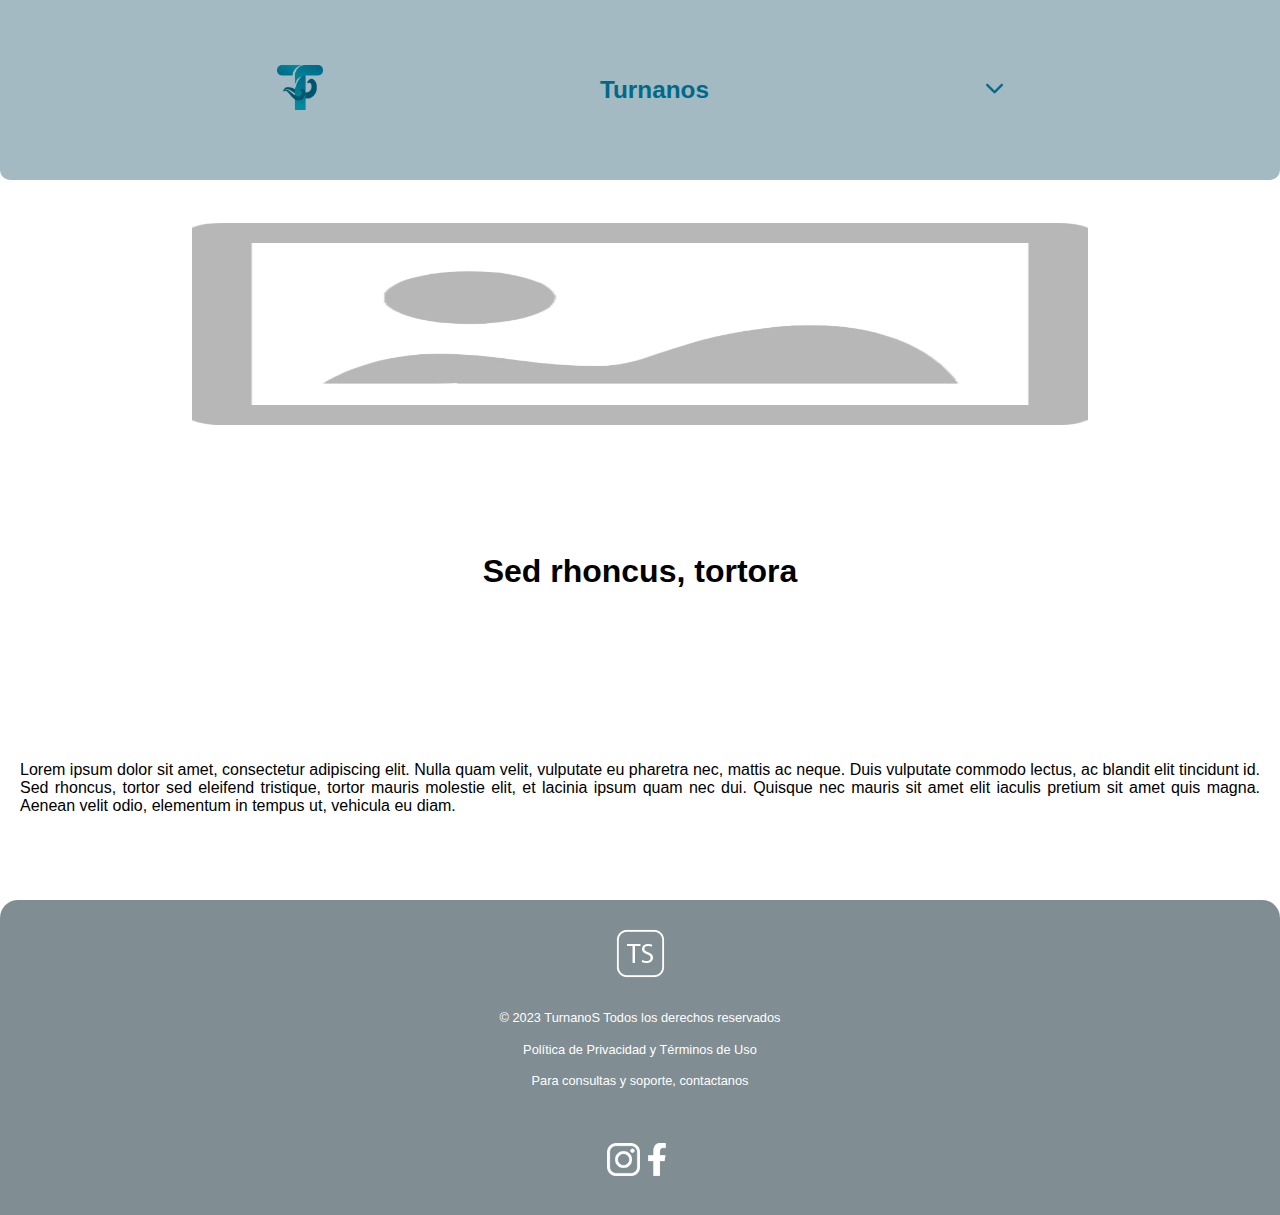
==== index.html @ adc16a26 "Correción del header general. Quité un id innecesario" ====
<!DOCTYPE html>
<html lang="es">
<head>
    <meta charset="UTF-8">
    <meta name="description" content="Esta página te ayudará a reservar turnos de manera online">
    <meta name="robots" content="index,follow">
    <meta name="viewport" content="width=device-width, initial-scale=1.0">
    <link rel="stylesheet" href="./CSS/styles.css">
    <title>Turnanos</title>
</head>
<body>
    <header>
        <figure>
            <a href="./index.html">
                <img id="icono_header" src="./assets/images/icono.png" alt="icono de la pagina">
            </a>
        </figure>
        <a href="./index.html">
            <h3>Turnanos</h3>
        </a>
        <input type="checkbox" id="menu_toggle">
        <label for="menu_toggle" id="menu_button"><img id="flecha_menu" src="./assets/images/flecha_menu.png" alt="menu"></label>
        <div class="menu">
            <div id="grid_menu_desplegable">
                <div id="encabezado_menu_desplegable">
                    <figure>
                        <a href="./index.html">
                            <img id="icono_header" src="./assets/images/icono.png" alt="icono de la pagina">
                        </a>
                    </figure>
                    <a href="./index.html">
                        <h3>Turnanos</h3>
                    </a>
                </div>
                <nav id="barra_de_navegacion">
                    <ul>
                        <li><a class="color_principal" href="#">¿Cómo Funciona?</a></li>
                        <li><a class="color_base" href="./pages/sobre_nosotros.html">Sobre Nosotros</a></li>
                        <li><a class="color_base" href="./pages/FAQs.html">FAQs</a></li>
                        <li id="list_item_botones">
                            <a href="./pages/turnos.html">
                                <input class="boton_navegacion_turnos" type="button" value="Turnos">
                            </a>
                            <a href="./pages/mi_negocio.html">
                                <input class="boton_navegacion_negocio" type="button" value="Mi Negocio">
                            </a>
                        </li>
                        <label for="menu_toggle" id="menu_close_button">
                            <img id="flecha_menu" src="./assets/images/flecha_menu_arriba.png" alt="menu">
                        </label>
                    </ul>
                </nav>
            </div>
        </div>
    </header>
    <main id="como_funciona">
        <section id="seccion_foto">
            <img id="imagen_index" src="./assets/images/placeHolderImage.png" alt="foto_como_funciona?">
        </section>
        <section id="seccion_texto">
            <h1>Sed rhoncus, tortora</h1>
            <p>Lorem ipsum dolor sit amet, consectetur adipiscing elit. Nulla quam velit, vulputate eu pharetra nec,
                mattis ac neque. Duis vulputate commodo lectus, ac blandit elit tincidunt id. Sed rhoncus, tortor sed
                eleifend tristique, tortor mauris molestie elit, et lacinia ipsum quam nec dui. Quisque nec mauris sit
                amet elit iaculis pretium sit amet quis magna. Aenean velit odio, elementum in tempus ut, vehicula eu
                diam.</p>
        </section>
    </main>
    <footer>
        <figure id="icono_footer">
            <a href="./index.html">
                <img src="./assets/images/icono_blanco.png" alt="icono TurnanoS">
            </a>
        </figure>
        <a id="texto1_footer" href="#">© 2023 TurnanoS Todos los derechos reservados</a>
        <a id="texto2_footer" href="#">Política de Privacidad y Términos de Uso</a>
        <a id="texto3_footer" href="#">Para consultas y soporte, contactanos</a>
        <figure id="iconos_redes">
            <img src="./assets/images/icono_instagram.png" alt="icono de instagram">
            <img src="./assets/images/icono_facebook.png" alt="icono de facebook">
        </figure>
    </footer>
</body>
</html>
---- CSS/styles.css ----
* {
    margin: 0;
    padding: 0;
    box-sizing: border-box;
}

@import url('https://fonts.googleapis.com/css2?family=Josefin+Sans:wght@100;300;700&display=swap');

/* seccion de iconos */

#icono_header {
    height: 45px;
}

#flecha_menu {
    height: 17px;
}

body {
    display: grid;
    font-family: 'Josefin Sans', sans-serif;
    width: 100%;
    height: 100vh;
    grid-template-columns: 100%;
    grid-template-rows: 20vh 80vh 35vh;
    grid-template-areas: 
    "header"
    "main"
    "footer";
}

main#como_funciona {
    display: grid;
    height: 100%;
    width: 100%;
    grid-template-columns: 100%;
    grid-template-rows: 40% 60%;
    grid-template-areas: 
    "foto"
    "texto";
}

header {
    background-color: #a3bac3;
    display: flex;
    grid-area: header;
    flex-direction: row;
    justify-content: space-evenly;
    align-items: center;
    font-size: 1.3em;
    border-bottom-left-radius: 10px;
    border-bottom-right-radius: 10px;
}

header a {
    text-decoration: none;
    color: #006989;
}

#seccion_foto {
    display: flex;
    height: 100%;
    width: 100%;
    grid-area: foto;
    justify-content: center;
    align-items: center;
}

#imagen_index {
    height: 70%;
    width: 70%;
}

#seccion_texto {
    display: flex;
    height: 100%;
    width: 100%;
    grid-area: texto;
    flex-direction: column;
    justify-content: space-around;
    font-size: 1em;
    padding: 0px 20px 0px 20px;
}

#seccion_texto h1 {
    text-align: center;
}

#seccion_texto p {
    text-align: justify;
}

footer {
    background-color: #808d92;
    display: grid;
    grid-area: footer;
    height: 100%;
    width: 100%;
    grid-template-columns: 100%;
    grid-template-rows: 35% 10% 10% 10% 35%;
    grid-template-areas:
    "icono_footer"
    "texto1_footer"
    "texto2_footer"
    "texto3_footer"
    "iconos_redes";
    border-top-left-radius: 18px;
    border-top-right-radius: 18px;
}

#icono_footer {
    display: flex;
    grid-area: icono_footer;
    flex-direction: row;
    justify-content: center;
    align-items: center;
}

#icono_footer img {
    height: 50%;
}

#texto1_footer {
    grid-area: texto1_footer;
}

#texto2_footer {
    grid-area: texto2_footer;
}

#texto3_footer {
    grid-area: texto3_footer;
}

#iconos_redes {
    display: flex;
    grid-area: iconos_redes;
    flex-direction: row;
    justify-content: center;
    align-items: center;
}

#iconos_redes img {
    height: 30%;
}

footer a {
    color: white;
    text-decoration: none;
    font-size: 0.8em;
    text-align: center;
}

/* Menu desplegable */

#menu_toggle {
    display: none;
}

.menu {
    background-color: #a3bac3;
    display: block;
    position: fixed;
    height: 100%;
    width: 100%;
    top: -100%;
    left: 0;
    transition: top 0.4s;
    z-index: 1;
}

#menu_toggle:checked + #menu_button + .menu {
    top: 0;
}

#grid_menu_desplegable {
    display: grid;
    grid-template-columns: 100%;
    grid-template-rows: 20vh 60vh 20vh;
    grid-template-areas:
    "header_menu"
    "opciones_menu";
}

#encabezado_menu_desplegable {
    display: flex;
    grid-area: header_menu;
    flex-direction: row;
    justify-content: center;
    align-items: center;

}

#barra_de_navegacion {
    grid-area: opciones_menu;
}

#barra_de_navegacion ul {
    list-style-type: none;
    display: flex;
    height: 100%;
    flex-direction: column;
    align-items: center;
    justify-content: space-evenly;
}

#list_item_botones {
    display: flex;
    height: 23%;
    width: 70%;
    flex-direction: column;
    justify-content: space-between;
    align-items: center;
}

.boton_navegacion_turnos {
    height: 100%;
    padding: 6px 22px 6px 22px;
    border: 2px solid #006989;
    background-color: white;
    color: #006989;
    border-radius: 14px;
    font-size: 0.8em;
}

.boton_navegacion_negocio {
    height: 100%;
    padding: 6px 10px 6px 10px;
    border: 2px solid #006989;
    background-color: #006989;
    color: white;
    border-radius: 14px;
    font-size: 0.8em;
}

#encabezado_menu_desplegable a {
    padding-right: 8px;
}

.color_principal {
    color: #006989;
}

.color_base {
    color: white;
}

/* PAGINA SOBRE NOSOTROS */

#main_sobre_nosotros {
    display: flex;
    justify-content: center;
    align-items: center;
    padding: 10px;
}

#main_sobre_nosotros iframe {
    display: flex;
    grid-area: texto;
    height: 50%;
    border-radius: 20px;    
}

#cuerpo_video_sobre_nosotros iframe {
    height: 50%;
}

/* PAGINA FAQs */

#body_FAQs {
    grid-template-columns: 100%;
    grid-template-rows: 20vh 160vh 35vh;
    grid-template-areas: 
    "header"
    "main"
    "footer";
}

#main_FAQs {
    display: grid;
    grid-area: main;
    height: 100%;
    width: 100%;
    grid-template-columns: 100%;
    grid-template-rows: 50% 50%;
    grid-template-areas:
    "preguntas_frecuentes"
    "consulta";
    justify-items: center;
    align-items: center;
}

#cuerpo_preguntas_frecuntes {
    grid-area: preguntas_frecuentes;
    display: grid;
    grid-template-columns: 100%;
    grid-template-rows: 5% 95%;
    grid-template-areas: 
    "titulo_faqs"
    "pregutas_faqs";
    justify-items: center;
    height: 90%;
    width: 90%;
}

#titulo_FAQs {
    grid-area: titulo_faqs;
    width: 90%;
    text-align: center;
}

#preguntas_FAQs {  /* padre flex */
    grid-area: pregutas_faqs;
    display: block;
    width: 100%;
    height: 100%;
    border-radius: 20px;
    overflow: scroll;
}

.bloque_preguntas {
    display: flex;
    flex-direction: column;
    align-items: left;
    background-color: white;
    margin: 5% 0% 5% 0%;
    border: 1px solid black;
    border-radius: 20px;
    height: auto;
    width: 100%;
    padding: 10px;
    font-size: 1em;
}

.bloque_preguntas h2 {
    margin-bottom: 5px;
}

#cuerpo_consultas {
    display: flex;
    flex-direction: column;
    grid-area: consulta;
    height: 90%;
    width: 90%;
    background-color: #00698980;
    border-radius: 20px;
}

#cuerpo_consultas h2 {
    display: block;
    position: relative;
    margin-top: 5%;
    margin-bottom: 4%;
    text-align: center;
    color: white;
}

#cuerpo_consultas form {
    display: flex;
    height: 100%;
    flex-direction: column;
    align-items: center;
    justify-content: space-between;
    padding: 5% 5% 15% 5%;
}

#cuerpo_consultas form .entrada_info_consulta {
    height: 10%;
    width: 100%;
    border: 1px solid white;
    background-color: white;
    padding-left: 5px;
    text-align: center;
    border-radius: 12px;
}

#boton_enviar_consulta {
    height: 10%;
    width: 100%;
    background-color: #006989;
    color: white;
    border: none;
    border-radius: 12px;
    font-size: 1em;
}

/* PAGINA TURNOS */

#main_turnos {
    position: relative;
    grid-area: main;
    height: 80vh;
    width: 100%;
    overflow-x: hidden;
    overflow-y: hidden;
}

#form_turnos {
    display: flex;
    flex-direction: column;
    position: relative;
    z-index: 0;
    width: 100%;
    height: 400%;
    transition: transform 0.4s;
}

#siguiente_s1:checked + #form_turnos {
    transform: translateY(-25%);
}

#siguiente_s1 {
    display: none;
}

#siguiente_s2:checked + #siguiente_s1 + #form_turnos {
    transform: translateY(-50%);
}

#siguiente_s2 {
    display: none;
}

#siguiente_s3:checked + #siguiente_s2 + #siguiente_s1 + #form_turnos {
    transform: translateY(-75%);
}

#siguiente_s3 {
    display: none;
}

/* aspectos generales de los fieldset */

#form_turnos fieldset {
    border-style: none;
}

/* ------- SERVICIO/COMERCIO ------- */

#fieldset_servicio_comercio {
    display: grid;
    width: 100%;
    height: 80%;
    grid-template-columns: 100%;
    grid-template-rows: 1fr 5fr 1fr;
    grid-template-areas:
    "seccion_titulo_SyC"
    "seccion_contenido_SyC"
    "seccion_botones_SyC";
}

#seccion_titulo_SyC {
    grid-area: seccion_titulo_SyC;
    display: flex;
    justify-content: center;
    align-items: center;
}

#seccion_contenido_SyC {
    grid-area: seccion_contenido_SyC;
    height: 100%;
    width: 100%;
    display: flex;
    flex-direction: column;
    justify-content: space-around;
    padding: 2%;
}

#seccion_contenido_SyC select {
    height: 10%;
    border: 2px solid lightgrey;
    border-radius: 12px;
}

#seccion_botones_SyC {
    grid-area: seccion_botones_SyC;
    display: flex;
    height: 100%;
    width: 100%;
    justify-content: center;
    align-items: center;
}

#btn_siguiente_s1 {
    background-color: #0069897a;
    border: none;
    color: white;
    padding: 2%;
    border-radius: 10px;
}

/* ------- ELEGIR FECHA ------- */

#fieldset_fecha {
    display: grid;
    width: 100%;
    height: 80%;
    grid-template-columns: 100%;
    grid-template-rows: 1fr 5fr 1fr;
    grid-template-areas:
    "seccion_titulo_fecha"
    "seccion_contenido_fecha"
    "seccion_botones_fecha";
}

#seccion_titulo_fecha {
    grid-area: seccion_titulo_fecha;
    display: flex;
    justify-content: center;
    align-items: center;
}

#seccion_contenido_fecha {
    grid-area: seccion_contenido_fecha;
    display: flex;
    justify-content: center;
    align-items: center;
    padding: 2%;
}

#seccion_contenido_fecha input {
    height: 10%;
    width: 100%;
    border: 2px solid lightgrey;
    border-radius: 12px;
}

#seccion_botones_fecha {
    grid-area: seccion_botones_fecha;
    display: flex;
    flex-direction: column-reverse;
    justify-content: space-around;
    align-items: center;
}

#btn_siguiente_s2 {
    background-color: #0069897a;
    border: none;
    color: white;
    padding: 2%;
    border-radius: 10px;
}

#btn_volver_s2 {
    color: grey;
    text-decoration-line: underline;
}

/* ------- DATOS PERSONALES ------- */

#fieldset_datos_personales {
    display: grid;
    width: 100%;
    height: 80%;
    grid-template-columns: 100%;
    grid-template-rows: 1fr 5fr 1fr;
    grid-template-areas:
    "seccion_titulo_datos_personales"
    "seccion_contenido_datos_personales"
    "seccion_botones_datos_personales";
}

#seccion_titulo_datos_personales {
    grid-area: seccion_titulo_datos_personales;
    display: flex;
    justify-content: center;
    align-items: center;
}

#seccion_contenido_datos_personales {
    grid-area: seccion_contenido_datos_personales;
    display: flex;
    flex-direction: column;
    justify-content: space-around;
    padding: 2%;
}

#seccion_contenido_datos_personales input {
    text-align: center;
    height: 10%;
    width: 100%;
    border: 2px solid lightgrey;
    border-radius: 12px;
}

#seccion_contenido_datos_personales input#observaciones_turnos {
    height: 30%;
}

#seccion_botones_datos_personales {
    grid-area: seccion_botones_datos_personales;
    display: flex;
    flex-direction: column-reverse;
    justify-content: space-around;
    align-items: center;
}

#btn_siguiente_s3 {
    background-color: #0069897a;
    border: none;
    color: white;
    padding: 2%;
    border-radius: 10px;
}

#btn_volver_s3 {
    color: grey;
    text-decoration-line: underline;
}

/* ------- POLITICAS CANCELACION ------- */

#fieldset_politica_cancelacion {
    display: grid;
    width: 100%;
    height: 80%;
    grid-template-columns: 100%;
    grid-template-rows: 1fr 5fr 1fr;
    grid-template-areas:
    "seccion_titulo_polCanc"
    "seccion_contenido_polCanc"
    "seccion_botones_polCanc";
}

#seccion_titulo_politica_cancelacion {
    grid-area: seccion_titulo_polCanc;
    display: flex;
    justify-content: center;
    align-items: center;
}

#seccion_contenido_politica_cancelacion {
    grid-area: seccion_contenido_polCanc;
    display: flex;
    height: 100%;
    width: 100%;
    flex-direction: column;
    justify-content: space-around;
    align-items: center;
}

#seccion_contenido_politica_cancelacion p {
    text-align: start;
    height: 300px;
    width: 350px;
    overflow: scroll;
    border: 1px solid black;
    border-radius: 10px;
    padding: 1%;
}

#bloque_acepto_terminos_condiciones {
    height: 10%;
    display: flex;
    flex-direction: column;
    justify-content: space-around;
}

#seccion_botones_politica_cancelacion {
    grid-area: seccion_botones_polCanc;
    display: flex;
    flex-direction: column-reverse;
    justify-content: space-around;
    align-items: center;
}

#btn_reservar_turno {
    background-color: #006989;
    border: 1px solid #006989;
    color: white;
    font-size: 1em;
    padding: 2.2%;
    border-radius: 10px;
}

#btn_volver_s4 {
    color: grey;
    text-decoration-line: underline;
}
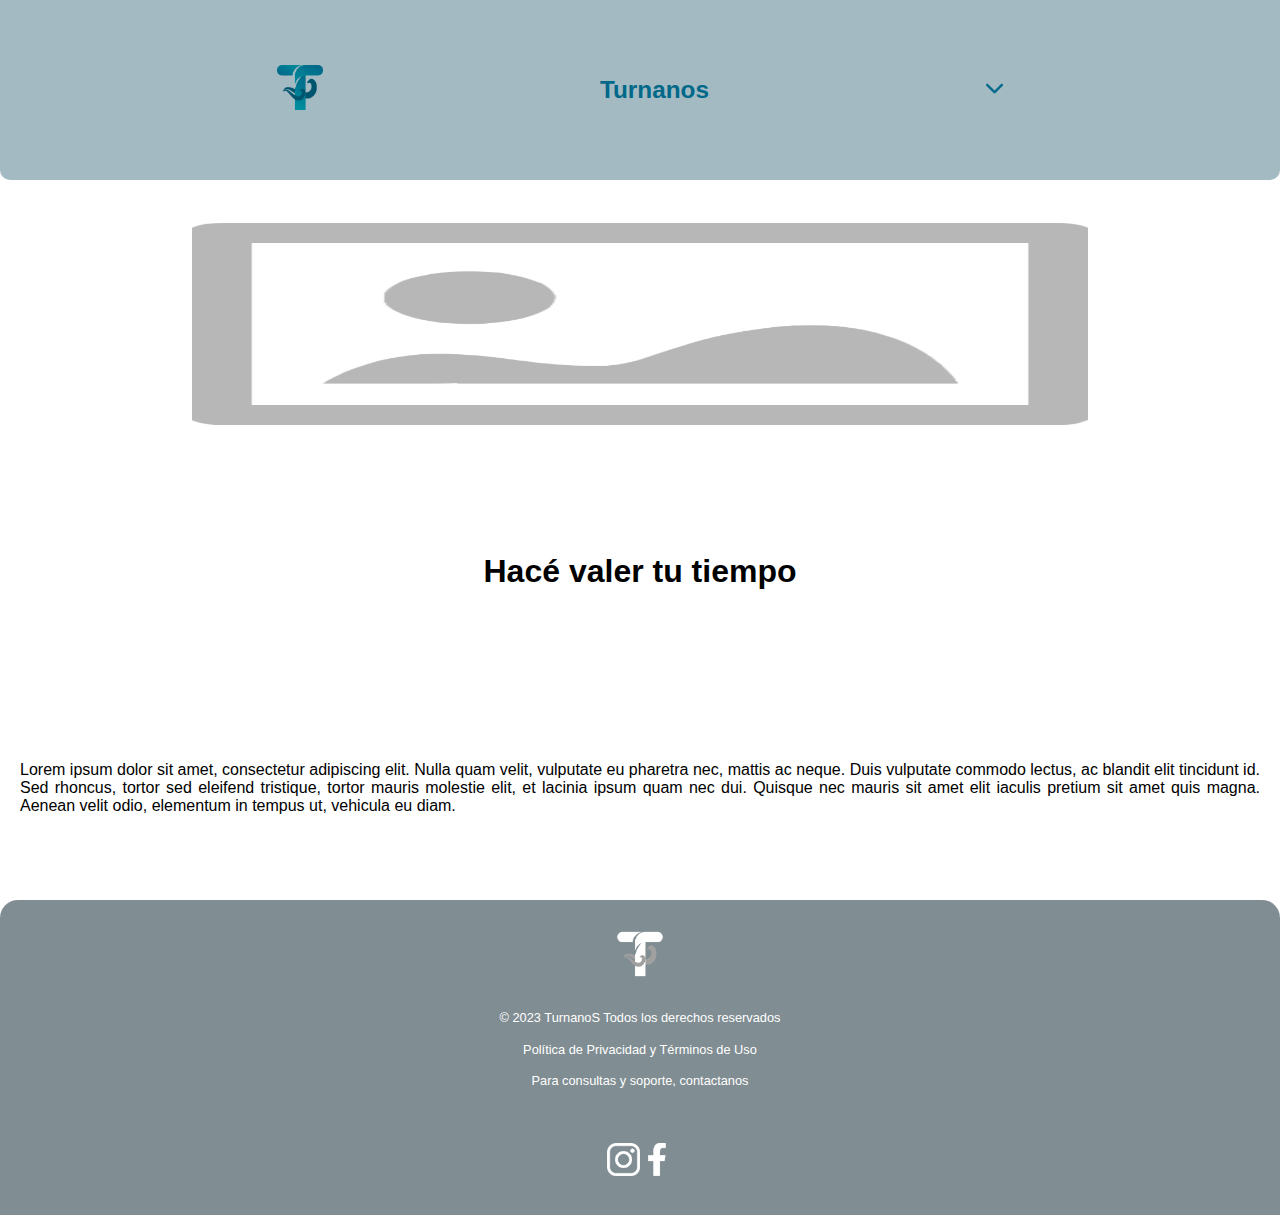
==== commit 08b83561: "Titulo del index" ====
--- a/index.html
+++ b/index.html
@@ -58,7 +58,7 @@
             <img id="imagen_index" src="./assets/images/placeHolderImage.png" alt="foto_como_funciona?">
         </section>
         <section id="seccion_texto">
-            <h1>Sed rhoncus, tortora</h1>
+            <h1>Hacé valer tu tiempo</h1>
             <p>Lorem ipsum dolor sit amet, consectetur adipiscing elit. Nulla quam velit, vulputate eu pharetra nec,
                 mattis ac neque. Duis vulputate commodo lectus, ac blandit elit tincidunt id. Sed rhoncus, tortor sed
                 eleifend tristique, tortor mauris molestie elit, et lacinia ipsum quam nec dui. Quisque nec mauris sit
--- a/CSS/styles.css
+++ b/CSS/styles.css
@@ -1,19 +1,19 @@
-* {
-    margin: 0;
-    padding: 0;
-    box-sizing: border-box;
+@import url("general.css");
+@import url("menu_desplegable.css");
+@import url("./pages_css/index.css");
+@import url("./pages_css/sobre_nosotros.css");
+@import url("./pages_css/FAQs.css");
+@import url("./pages_css/turnos.css");
+@import url("./pages_css/mi_negocio.css");
+
+/* Aspecto general para todas las paginas */
+
+.color_principal {
+    color: #006989;
 }
 
-@import url('https://fonts.googleapis.com/css2?family=Josefin+Sans:wght@100;300;700&display=swap');
-
-/* seccion de iconos */
-
-#icono_header {
-    height: 45px;
-}
-
-#flecha_menu {
-    height: 17px;
+.color_base {
+    color: white;
 }
 
 body {
@@ -27,17 +27,6 @@
     "header"
     "main"
     "footer";
-}
-
-main#como_funciona {
-    display: grid;
-    height: 100%;
-    width: 100%;
-    grid-template-columns: 100%;
-    grid-template-rows: 40% 60%;
-    grid-template-areas: 
-    "foto"
-    "texto";
 }
 
 header {
@@ -57,37 +46,12 @@
     color: #006989;
 }
 
-#seccion_foto {
-    display: flex;
-    height: 100%;
-    width: 100%;
-    grid-area: foto;
-    justify-content: center;
-    align-items: center;
+#icono_header {
+    height: 45px;
 }
 
-#imagen_index {
-    height: 70%;
-    width: 70%;
-}
-
-#seccion_texto {
-    display: flex;
-    height: 100%;
-    width: 100%;
-    grid-area: texto;
-    flex-direction: column;
-    justify-content: space-around;
-    font-size: 1em;
-    padding: 0px 20px 0px 20px;
-}
-
-#seccion_texto h1 {
-    text-align: center;
-}
-
-#seccion_texto p {
-    text-align: justify;
+#flecha_menu {
+    height: 17px;
 }
 
 footer {
@@ -109,15 +73,17 @@
 }
 
 #icono_footer {
+    grid-area: icono_footer;
     display: flex;
-    grid-area: icono_footer;
+    height: 100%;
+    width: 100%;
     flex-direction: row;
     justify-content: center;
     align-items: center;
 }
 
-#icono_footer img {
-    height: 50%;
+#icono_footer a img {
+    height: 90px;
 }
 
 #texto1_footer {
@@ -150,530 +116,3 @@
     font-size: 0.8em;
     text-align: center;
 }
-
-/* Menu desplegable */
-
-#menu_toggle {
-    display: none;
-}
-
-.menu {
-    background-color: #a3bac3;
-    display: block;
-    position: fixed;
-    height: 100%;
-    width: 100%;
-    top: -100%;
-    left: 0;
-    transition: top 0.4s;
-    z-index: 1;
-}
-
-#menu_toggle:checked + #menu_button + .menu {
-    top: 0;
-}
-
-#grid_menu_desplegable {
-    display: grid;
-    grid-template-columns: 100%;
-    grid-template-rows: 20vh 60vh 20vh;
-    grid-template-areas:
-    "header_menu"
-    "opciones_menu";
-}
-
-#encabezado_menu_desplegable {
-    display: flex;
-    grid-area: header_menu;
-    flex-direction: row;
-    justify-content: center;
-    align-items: center;
-
-}
-
-#barra_de_navegacion {
-    grid-area: opciones_menu;
-}
-
-#barra_de_navegacion ul {
-    list-style-type: none;
-    display: flex;
-    height: 100%;
-    flex-direction: column;
-    align-items: center;
-    justify-content: space-evenly;
-}
-
-#list_item_botones {
-    display: flex;
-    height: 23%;
-    width: 70%;
-    flex-direction: column;
-    justify-content: space-between;
-    align-items: center;
-}
-
-.boton_navegacion_turnos {
-    height: 100%;
-    padding: 6px 22px 6px 22px;
-    border: 2px solid #006989;
-    background-color: white;
-    color: #006989;
-    border-radius: 14px;
-    font-size: 0.8em;
-}
-
-.boton_navegacion_negocio {
-    height: 100%;
-    padding: 6px 10px 6px 10px;
-    border: 2px solid #006989;
-    background-color: #006989;
-    color: white;
-    border-radius: 14px;
-    font-size: 0.8em;
-}
-
-#encabezado_menu_desplegable a {
-    padding-right: 8px;
-}
-
-.color_principal {
-    color: #006989;
-}
-
-.color_base {
-    color: white;
-}
-
-/* PAGINA SOBRE NOSOTROS */
-
-#main_sobre_nosotros {
-    display: flex;
-    justify-content: center;
-    align-items: center;
-    padding: 10px;
-}
-
-#main_sobre_nosotros iframe {
-    display: flex;
-    grid-area: texto;
-    height: 50%;
-    border-radius: 20px;    
-}
-
-#cuerpo_video_sobre_nosotros iframe {
-    height: 50%;
-}
-
-/* PAGINA FAQs */
-
-#body_FAQs {
-    grid-template-columns: 100%;
-    grid-template-rows: 20vh 160vh 35vh;
-    grid-template-areas: 
-    "header"
-    "main"
-    "footer";
-}
-
-#main_FAQs {
-    display: grid;
-    grid-area: main;
-    height: 100%;
-    width: 100%;
-    grid-template-columns: 100%;
-    grid-template-rows: 50% 50%;
-    grid-template-areas:
-    "preguntas_frecuentes"
-    "consulta";
-    justify-items: center;
-    align-items: center;
-}
-
-#cuerpo_preguntas_frecuntes {
-    grid-area: preguntas_frecuentes;
-    display: grid;
-    grid-template-columns: 100%;
-    grid-template-rows: 5% 95%;
-    grid-template-areas: 
-    "titulo_faqs"
-    "pregutas_faqs";
-    justify-items: center;
-    height: 90%;
-    width: 90%;
-}
-
-#titulo_FAQs {
-    grid-area: titulo_faqs;
-    width: 90%;
-    text-align: center;
-}
-
-#preguntas_FAQs {  /* padre flex */
-    grid-area: pregutas_faqs;
-    display: block;
-    width: 100%;
-    height: 100%;
-    border-radius: 20px;
-    overflow: scroll;
-}
-
-.bloque_preguntas {
-    display: flex;
-    flex-direction: column;
-    align-items: left;
-    background-color: white;
-    margin: 5% 0% 5% 0%;
-    border: 1px solid black;
-    border-radius: 20px;
-    height: auto;
-    width: 100%;
-    padding: 10px;
-    font-size: 1em;
-}
-
-.bloque_preguntas h2 {
-    margin-bottom: 5px;
-}
-
-#cuerpo_consultas {
-    display: flex;
-    flex-direction: column;
-    grid-area: consulta;
-    height: 90%;
-    width: 90%;
-    background-color: #00698980;
-    border-radius: 20px;
-}
-
-#cuerpo_consultas h2 {
-    display: block;
-    position: relative;
-    margin-top: 5%;
-    margin-bottom: 4%;
-    text-align: center;
-    color: white;
-}
-
-#cuerpo_consultas form {
-    display: flex;
-    height: 100%;
-    flex-direction: column;
-    align-items: center;
-    justify-content: space-between;
-    padding: 5% 5% 15% 5%;
-}
-
-#cuerpo_consultas form .entrada_info_consulta {
-    height: 10%;
-    width: 100%;
-    border: 1px solid white;
-    background-color: white;
-    padding-left: 5px;
-    text-align: center;
-    border-radius: 12px;
-}
-
-#boton_enviar_consulta {
-    height: 10%;
-    width: 100%;
-    background-color: #006989;
-    color: white;
-    border: none;
-    border-radius: 12px;
-    font-size: 1em;
-}
-
-/* PAGINA TURNOS */
-
-#main_turnos {
-    position: relative;
-    grid-area: main;
-    height: 80vh;
-    width: 100%;
-    overflow-x: hidden;
-    overflow-y: hidden;
-}
-
-#form_turnos {
-    display: flex;
-    flex-direction: column;
-    position: relative;
-    z-index: 0;
-    width: 100%;
-    height: 400%;
-    transition: transform 0.4s;
-}
-
-#siguiente_s1:checked + #form_turnos {
-    transform: translateY(-25%);
-}
-
-#siguiente_s1 {
-    display: none;
-}
-
-#siguiente_s2:checked + #siguiente_s1 + #form_turnos {
-    transform: translateY(-50%);
-}
-
-#siguiente_s2 {
-    display: none;
-}
-
-#siguiente_s3:checked + #siguiente_s2 + #siguiente_s1 + #form_turnos {
-    transform: translateY(-75%);
-}
-
-#siguiente_s3 {
-    display: none;
-}
-
-/* aspectos generales de los fieldset */
-
-#form_turnos fieldset {
-    border-style: none;
-}
-
-/* ------- SERVICIO/COMERCIO ------- */
-
-#fieldset_servicio_comercio {
-    display: grid;
-    width: 100%;
-    height: 80%;
-    grid-template-columns: 100%;
-    grid-template-rows: 1fr 5fr 1fr;
-    grid-template-areas:
-    "seccion_titulo_SyC"
-    "seccion_contenido_SyC"
-    "seccion_botones_SyC";
-}
-
-#seccion_titulo_SyC {
-    grid-area: seccion_titulo_SyC;
-    display: flex;
-    justify-content: center;
-    align-items: center;
-}
-
-#seccion_contenido_SyC {
-    grid-area: seccion_contenido_SyC;
-    height: 100%;
-    width: 100%;
-    display: flex;
-    flex-direction: column;
-    justify-content: space-around;
-    padding: 2%;
-}
-
-#seccion_contenido_SyC select {
-    height: 10%;
-    border: 2px solid lightgrey;
-    border-radius: 12px;
-}
-
-#seccion_botones_SyC {
-    grid-area: seccion_botones_SyC;
-    display: flex;
-    height: 100%;
-    width: 100%;
-    justify-content: center;
-    align-items: center;
-}
-
-#btn_siguiente_s1 {
-    background-color: #0069897a;
-    border: none;
-    color: white;
-    padding: 2%;
-    border-radius: 10px;
-}
-
-/* ------- ELEGIR FECHA ------- */
-
-#fieldset_fecha {
-    display: grid;
-    width: 100%;
-    height: 80%;
-    grid-template-columns: 100%;
-    grid-template-rows: 1fr 5fr 1fr;
-    grid-template-areas:
-    "seccion_titulo_fecha"
-    "seccion_contenido_fecha"
-    "seccion_botones_fecha";
-}
-
-#seccion_titulo_fecha {
-    grid-area: seccion_titulo_fecha;
-    display: flex;
-    justify-content: center;
-    align-items: center;
-}
-
-#seccion_contenido_fecha {
-    grid-area: seccion_contenido_fecha;
-    display: flex;
-    justify-content: center;
-    align-items: center;
-    padding: 2%;
-}
-
-#seccion_contenido_fecha input {
-    height: 10%;
-    width: 100%;
-    border: 2px solid lightgrey;
-    border-radius: 12px;
-}
-
-#seccion_botones_fecha {
-    grid-area: seccion_botones_fecha;
-    display: flex;
-    flex-direction: column-reverse;
-    justify-content: space-around;
-    align-items: center;
-}
-
-#btn_siguiente_s2 {
-    background-color: #0069897a;
-    border: none;
-    color: white;
-    padding: 2%;
-    border-radius: 10px;
-}
-
-#btn_volver_s2 {
-    color: grey;
-    text-decoration-line: underline;
-}
-
-/* ------- DATOS PERSONALES ------- */
-
-#fieldset_datos_personales {
-    display: grid;
-    width: 100%;
-    height: 80%;
-    grid-template-columns: 100%;
-    grid-template-rows: 1fr 5fr 1fr;
-    grid-template-areas:
-    "seccion_titulo_datos_personales"
-    "seccion_contenido_datos_personales"
-    "seccion_botones_datos_personales";
-}
-
-#seccion_titulo_datos_personales {
-    grid-area: seccion_titulo_datos_personales;
-    display: flex;
-    justify-content: center;
-    align-items: center;
-}
-
-#seccion_contenido_datos_personales {
-    grid-area: seccion_contenido_datos_personales;
-    display: flex;
-    flex-direction: column;
-    justify-content: space-around;
-    padding: 2%;
-}
-
-#seccion_contenido_datos_personales input {
-    text-align: center;
-    height: 10%;
-    width: 100%;
-    border: 2px solid lightgrey;
-    border-radius: 12px;
-}
-
-#seccion_contenido_datos_personales input#observaciones_turnos {
-    height: 30%;
-}
-
-#seccion_botones_datos_personales {
-    grid-area: seccion_botones_datos_personales;
-    display: flex;
-    flex-direction: column-reverse;
-    justify-content: space-around;
-    align-items: center;
-}
-
-#btn_siguiente_s3 {
-    background-color: #0069897a;
-    border: none;
-    color: white;
-    padding: 2%;
-    border-radius: 10px;
-}
-
-#btn_volver_s3 {
-    color: grey;
-    text-decoration-line: underline;
-}
-
-/* ------- POLITICAS CANCELACION ------- */
-
-#fieldset_politica_cancelacion {
-    display: grid;
-    width: 100%;
-    height: 80%;
-    grid-template-columns: 100%;
-    grid-template-rows: 1fr 5fr 1fr;
-    grid-template-areas:
-    "seccion_titulo_polCanc"
-    "seccion_contenido_polCanc"
-    "seccion_botones_polCanc";
-}
-
-#seccion_titulo_politica_cancelacion {
-    grid-area: seccion_titulo_polCanc;
-    display: flex;
-    justify-content: center;
-    align-items: center;
-}
-
-#seccion_contenido_politica_cancelacion {
-    grid-area: seccion_contenido_polCanc;
-    display: flex;
-    height: 100%;
-    width: 100%;
-    flex-direction: column;
-    justify-content: space-around;
-    align-items: center;
-}
-
-#seccion_contenido_politica_cancelacion p {
-    text-align: start;
-    height: 300px;
-    width: 350px;
-    overflow: scroll;
-    border: 1px solid black;
-    border-radius: 10px;
-    padding: 1%;
-}
-
-#bloque_acepto_terminos_condiciones {
-    height: 10%;
-    display: flex;
-    flex-direction: column;
-    justify-content: space-around;
-}
-
-#seccion_botones_politica_cancelacion {
-    grid-area: seccion_botones_polCanc;
-    display: flex;
-    flex-direction: column-reverse;
-    justify-content: space-around;
-    align-items: center;
-}
-
-#btn_reservar_turno {
-    background-color: #006989;
-    border: 1px solid #006989;
-    color: white;
-    font-size: 1em;
-    padding: 2.2%;
-    border-radius: 10px;
-}
-
-#btn_volver_s4 {
-    color: grey;
-    text-decoration-line: underline;
-}
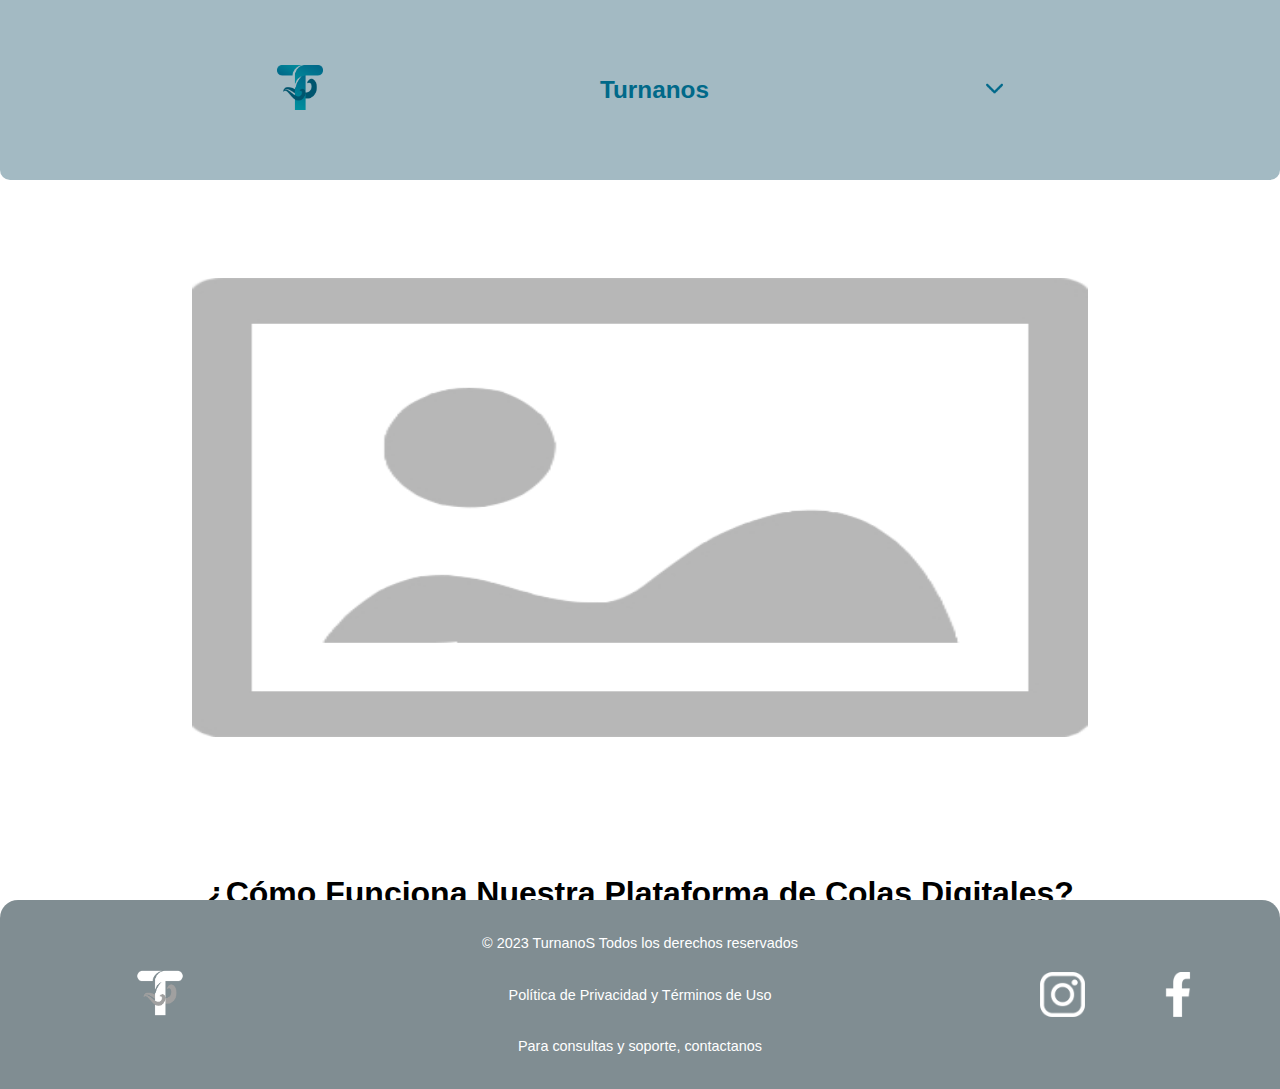
==== commit 0a7d719a: "Adaptacion del footer del sitio web a tablet" ====
--- a/index.html
+++ b/index.html
@@ -58,12 +58,46 @@
             <img id="imagen_index" src="./assets/images/placeHolderImage.png" alt="foto_como_funciona?">
         </section>
         <section id="seccion_texto">
-            <h1>Hacé valer tu tiempo</h1>
-            <p>Lorem ipsum dolor sit amet, consectetur adipiscing elit. Nulla quam velit, vulputate eu pharetra nec,
-                mattis ac neque. Duis vulputate commodo lectus, ac blandit elit tincidunt id. Sed rhoncus, tortor sed
-                eleifend tristique, tortor mauris molestie elit, et lacinia ipsum quam nec dui. Quisque nec mauris sit
-                amet elit iaculis pretium sit amet quis magna. Aenean velit odio, elementum in tempus ut, vehicula eu
-                diam.</p>
+            <h1>¿Cómo Funciona Nuestra Plataforma de Colas Digitales?</h1>
+            <p> 
+                En Turnanos, hemos desarrollado una innovadora plataforma de colas digitales
+                diseñada para transformar la manera en que las personas experimentan las esperas en locales e 
+                instituciones médicas. Nuestro objetivo es simple: <strong>reducir los tiempos de espera y mejorar la 
+                experiencia de los usuarios.</strong>
+            </p>
+            <br><br>
+            <h3>Reservas en Línea</h3>
+            <br>
+            <p>
+                Ya no es necesario esperar físicamente en el lugar. Nuestra plataforma permite a los usuarios programar su visita
+                con anticipación. Reserva tu lugar desde la comodidad de tu hogar y llega en el momento que mejor te convenga.
+            </p>
+            <br><br>
+            <h3>Notificaciones en Tiempo Real</h3>
+            <br>
+            <p>
+                Mantente informado en todo momento. Recibirás notificaciones en tiempo real que te alertarán cuando sea tu turno. No
+                más incertidumbre ni esperas innecesarias.
+            </p>
+            <br><br>
+            <h3>Gestión Eficiente</h3>
+            <br>
+            <p>
+                Para los locales e instituciones médicas, ofrecemos herramientas poderosas para administrar las colas de espera de
+                manera más eficiente. Optimiza tus recursos y brinda un servicio excepcional a tus clientes o pacientes.
+            </p>
+            <br><br>
+            <h3>Experiencia Mejorada</h3>
+            <br>
+            <p>
+                Nuestra plataforma no solo reduce los tiempos de espera, sino que también mejora la experiencia general de los
+                usuarios. Menos estrés, menos tiempo perdido y más satisfacción.
+            </p>
+            <br><br>
+            <p>
+                Prueba y experimenta un nuevo estándar en la gestión de colas digitales. Estamos
+                comprometidos con tu comodidad y conveniencia en cada paso del camino.
+            </p>
         </section>
     </main>
     <footer>
@@ -72,9 +106,11 @@
                 <img src="./assets/images/icono_blanco.png" alt="icono TurnanoS">
             </a>
         </figure>
-        <a id="texto1_footer" href="#">© 2023 TurnanoS Todos los derechos reservados</a>
-        <a id="texto2_footer" href="#">Política de Privacidad y Términos de Uso</a>
-        <a id="texto3_footer" href="#">Para consultas y soporte, contactanos</a>
+        <div id="texto_footer">
+            <a href="#">© 2023 TurnanoS Todos los derechos reservados</a>
+            <a href="#">Política de Privacidad y Términos de Uso</a>
+            <a href="#">Para consultas y soporte, contactanos</a>
+        </div>
         <figure id="iconos_redes">
             <img src="./assets/images/icono_instagram.png" alt="icono de instagram">
             <img src="./assets/images/icono_facebook.png" alt="icono de facebook">
--- a/CSS/styles.css
+++ b/CSS/styles.css
@@ -61,12 +61,10 @@
     height: 100%;
     width: 100%;
     grid-template-columns: 100%;
-    grid-template-rows: 35% 10% 10% 10% 35%;
+    grid-template-rows: 35% 30% 35%;
     grid-template-areas:
     "icono_footer"
-    "texto1_footer"
-    "texto2_footer"
-    "texto3_footer"
+    "texto_footer"
     "iconos_redes";
     border-top-left-radius: 18px;
     border-top-right-radius: 18px;
@@ -86,16 +84,14 @@
     height: 90px;
 }
 
-#texto1_footer {
-    grid-area: texto1_footer;
-}
-
-#texto2_footer {
-    grid-area: texto2_footer;
-}
-
-#texto3_footer {
-    grid-area: texto3_footer;
+#texto_footer {
+    grid-area: texto_footer;
+    height: 100%;
+    width: 100%;
+    display: flex;
+    flex-direction: column;
+    justify-content: space-evenly;
+    align-items: center;
 }
 
 #iconos_redes {
@@ -116,3 +112,43 @@
     font-size: 0.8em;
     text-align: center;
 }
+
+@media (min-width: 768px){
+    footer {
+        height: 60%;
+        grid-template-columns: 1fr 2fr 1fr;
+        grid-template-rows: 100%;
+        grid-template-areas: "icono_footer texto_footer iconos_redes";
+        border-top-left-radius: 18px;
+        border-top-right-radius: 18px;
+        align-items: center;
+        justify-items: center;
+    }
+    
+    #icono_footer {
+        grid-area: icono_footer;
+    }
+    
+    #icono_footer a img {
+        height: 90px;
+    }
+    
+    #iconos_redes {
+        display: flex;
+        width: 50%;
+        grid-area: iconos_redes;
+        flex-direction: reverse;
+        justify-content: space-between;
+    }
+    
+    #iconos_redes img {
+        height: 45px;
+    }
+    
+    footer a {
+        color: white;
+        text-decoration: none;
+        font-size: 0.9em;
+        text-align: center;
+    }
+}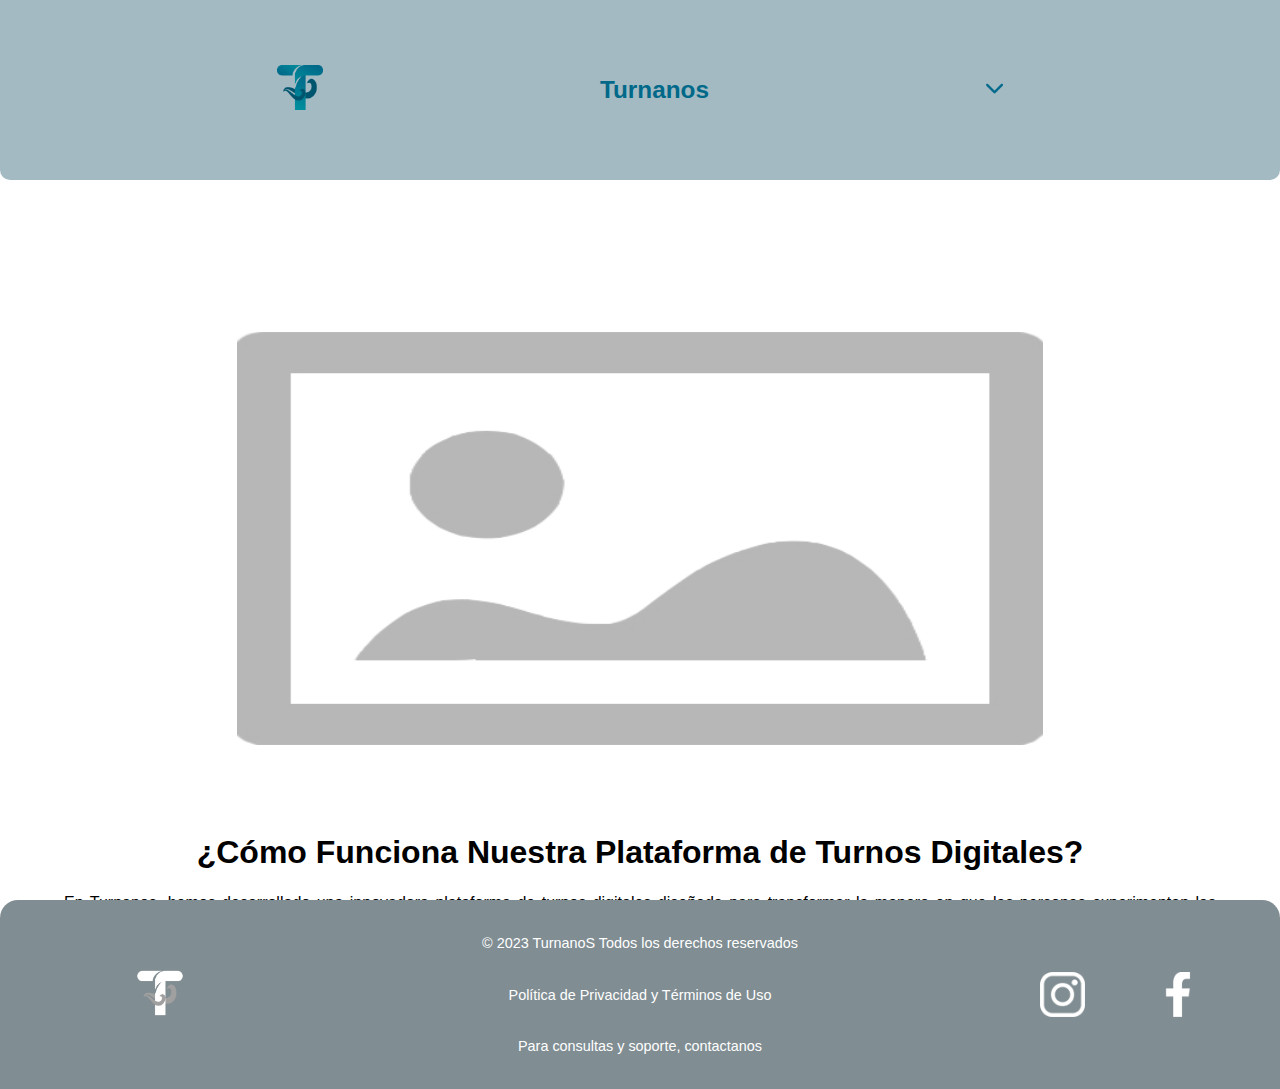
==== commit 69260893: "index responsive" ====
--- a/index.html
+++ b/index.html
@@ -10,26 +10,36 @@
 </head>
 <body>
     <header>
-        <figure>
-            <a href="./index.html">
-                <img id="icono_header" src="./assets/images/icono.png" alt="icono de la pagina">
+        <figure class="header_desktop">
+            <a href="./index.html" class="header_desktop">
+                <img id="icono_header" class="header_desktop" src="./assets/images/icono.png" alt="icono de la pagina">
             </a>
         </figure>
-        <a href="./index.html">
-            <h3>Turnanos</h3>
+        <a href="./index.html" class="header_desktop">
+            <h3 class="header_desktop">Turnanos</h3>
         </a>
+        <div id="desktop">
+            <figure>
+                <a href="./index.html">
+                    <img id="icono_header" src="./assets/images/icono.png" alt="icono de la pagina">
+                </a>
+            </figure>
+            <a href="./index.html">
+                <h3>Turnanos</h3>
+            </a>
+        </div>
         <input type="checkbox" id="menu_toggle">
         <label for="menu_toggle" id="menu_button"><img id="flecha_menu" src="./assets/images/flecha_menu.png" alt="menu"></label>
-        <div class="menu">
+        <div class="menu" id="menu_desktop">
             <div id="grid_menu_desplegable">
                 <div id="encabezado_menu_desplegable">
-                    <figure>
+                    <figure  class="header_desktop">
                         <a href="./index.html">
                             <img id="icono_header" src="./assets/images/icono.png" alt="icono de la pagina">
                         </a>
                     </figure>
                     <a href="./index.html">
-                        <h3>Turnanos</h3>
+                        <h3  class="header_desktop">Turnanos</h3>
                     </a>
                 </div>
                 <nav id="barra_de_navegacion">
@@ -41,6 +51,16 @@
                             <a href="./pages/turnos.html">
                                 <input class="boton_navegacion_turnos" type="button" value="Turnos">
                             </a>
+                            <a href="./pages/mi_negocio.html">
+                                <input class="boton_navegacion_negocio" type="button" value="Mi Negocio">
+                            </a>
+                        </li>
+                        <li class="desktop_botones">
+                            <a href="./pages/turnos.html">
+                                <input class="boton_navegacion_turnos" type="button" value="Turnos">
+                            </a>
+                        </li>
+                        <li class="desktop_botones">
                             <a href="./pages/mi_negocio.html">
                                 <input class="boton_navegacion_negocio" type="button" value="Mi Negocio">
                             </a>
@@ -57,43 +77,50 @@
         <section id="seccion_foto">
             <img id="imagen_index" src="./assets/images/placeHolderImage.png" alt="foto_como_funciona?">
         </section>
-        <section id="seccion_texto">
-            <h1>¿Cómo Funciona Nuestra Plataforma de Colas Digitales?</h1>
-            <p> 
-                En Turnanos, hemos desarrollado una innovadora plataforma de colas digitales
-                diseñada para transformar la manera en que las personas experimentan las esperas en locales e 
-                instituciones médicas. Nuestro objetivo es simple: <strong>reducir los tiempos de espera y mejorar la 
+        <section id="sub-seccion_1">
+            <h1>¿Cómo Funciona Nuestra Plataforma de Turnos Digitales?</h1>
+            <p>
+                En Turnanos, hemos desarrollado una innovadora plataforma de turnos digitales
+                diseñada para transformar la manera en que las personas experimentan las esperas en locales e
+                instituciones médicas. Nuestro objetivo es simple: <strong>reducir los tiempos de espera y mejorar la
                 experiencia de los usuarios.</strong>
             </p>
-            <br><br>
+        </section>
+        <section id="sub-seccion_2">
             <h3>Reservas en Línea</h3>
-            <br>
             <p>
-                Ya no es necesario esperar físicamente en el lugar. Nuestra plataforma permite a los usuarios programar su visita
-                con anticipación. Reserva tu lugar desde la comodidad de tu hogar y llega en el momento que mejor te convenga.
+                Ya no es necesario esperar físicamente en el lugar. Nuestra plataforma permite a los usuarios programar su
+                visita
+                con anticipación. Reserva tu lugar desde la comodidad de tu hogar y llega en el momento que mejor te
+                convenga.
             </p>
-            <br><br>
+        </section>
+        <section id="sub-seccion_3">
             <h3>Notificaciones en Tiempo Real</h3>
-            <br>
             <p>
-                Mantente informado en todo momento. Recibirás notificaciones en tiempo real que te alertarán cuando sea tu turno. No
+                Mantente informado en todo momento. Recibirás notificaciones en tiempo real que te alertarán cuando sea tu
+                turno. No
                 más incertidumbre ni esperas innecesarias.
             </p>
-            <br><br>
+        </section>
+        <section id="sub-seccion_4">
             <h3>Gestión Eficiente</h3>
-            <br>
             <p>
-                Para los locales e instituciones médicas, ofrecemos herramientas poderosas para administrar las colas de espera de
+                Para los locales e instituciones médicas, ofrecemos herramientas poderosas para administrar las colas de
+                espera
+                de
                 manera más eficiente. Optimiza tus recursos y brinda un servicio excepcional a tus clientes o pacientes.
             </p>
-            <br><br>
+        </section>
+        <section id="sub-seccion_5">
             <h3>Experiencia Mejorada</h3>
-            <br>
             <p>
-                Nuestra plataforma no solo reduce los tiempos de espera, sino que también mejora la experiencia general de los
+                Nuestra plataforma no solo reduce los tiempos de espera, sino que también mejora la experiencia general de
+                los
                 usuarios. Menos estrés, menos tiempo perdido y más satisfacción.
             </p>
-            <br><br>
+        </section>
+        <section id="sub-seccion_6">
             <p>
                 Prueba y experimenta un nuevo estándar en la gestión de colas digitales. Estamos
                 comprometidos con tu comodidad y conveniencia en cada paso del camino.
--- a/CSS/styles.css
+++ b/CSS/styles.css
@@ -52,6 +52,10 @@
 
 #flecha_menu {
     height: 17px;
+}
+
+#desktop {
+    display: none;
 }
 
 footer {
@@ -113,14 +117,12 @@
     text-align: center;
 }
 
-@media (min-width: 768px){
+@media (min-width: 768px){ /* adaptacion del footer en tablet */
     footer {
         height: 60%;
         grid-template-columns: 1fr 2fr 1fr;
         grid-template-rows: 100%;
         grid-template-areas: "icono_footer texto_footer iconos_redes";
-        border-top-left-radius: 18px;
-        border-top-right-radius: 18px;
         align-items: center;
         justify-items: center;
     }
@@ -151,4 +153,64 @@
         font-size: 0.9em;
         text-align: center;
     }
+}
+
+@media (min-width: 1400px){
+    footer {
+        height: 45%;
+        grid-template-columns: 1fr 4fr 1fr;
+    }
+    
+    #icono_footer a img {
+        height: 85px;
+    }
+    
+    #texto_footer{
+        flex-direction: row;
+        justify-content: space-evenly;
+    }
+
+    #iconos_redes {
+        justify-content: space-evenly;
+    }
+    
+    #iconos_redes img {
+        height: 33px;
+    }
+}
+
+@media (min-width: 1400px){
+    header {
+        background-color: #a3bac3;
+        height: 100%;
+        width: 100%;
+        grid-area: header;
+        display: grid;
+        grid-template-columns: 1fr 3fr;
+        grid-template-rows: 100%;
+        grid-template-areas: "icono_titulo nav_header";
+    }
+
+    .header_desktop{
+        display: none;
+    }
+
+    #desktop {
+        height: 100%;
+        width: 100%;
+        grid-area: icono_titulo;
+        display: flex;
+        justify-content: center;
+        align-items: center;
+    }
+
+    #icono_header {
+        height: 55px;
+    }
+
+    header #desktop a {
+        margin-left: 7%;
+        text-decoration: none;
+        color: #006989;
+    }
 }